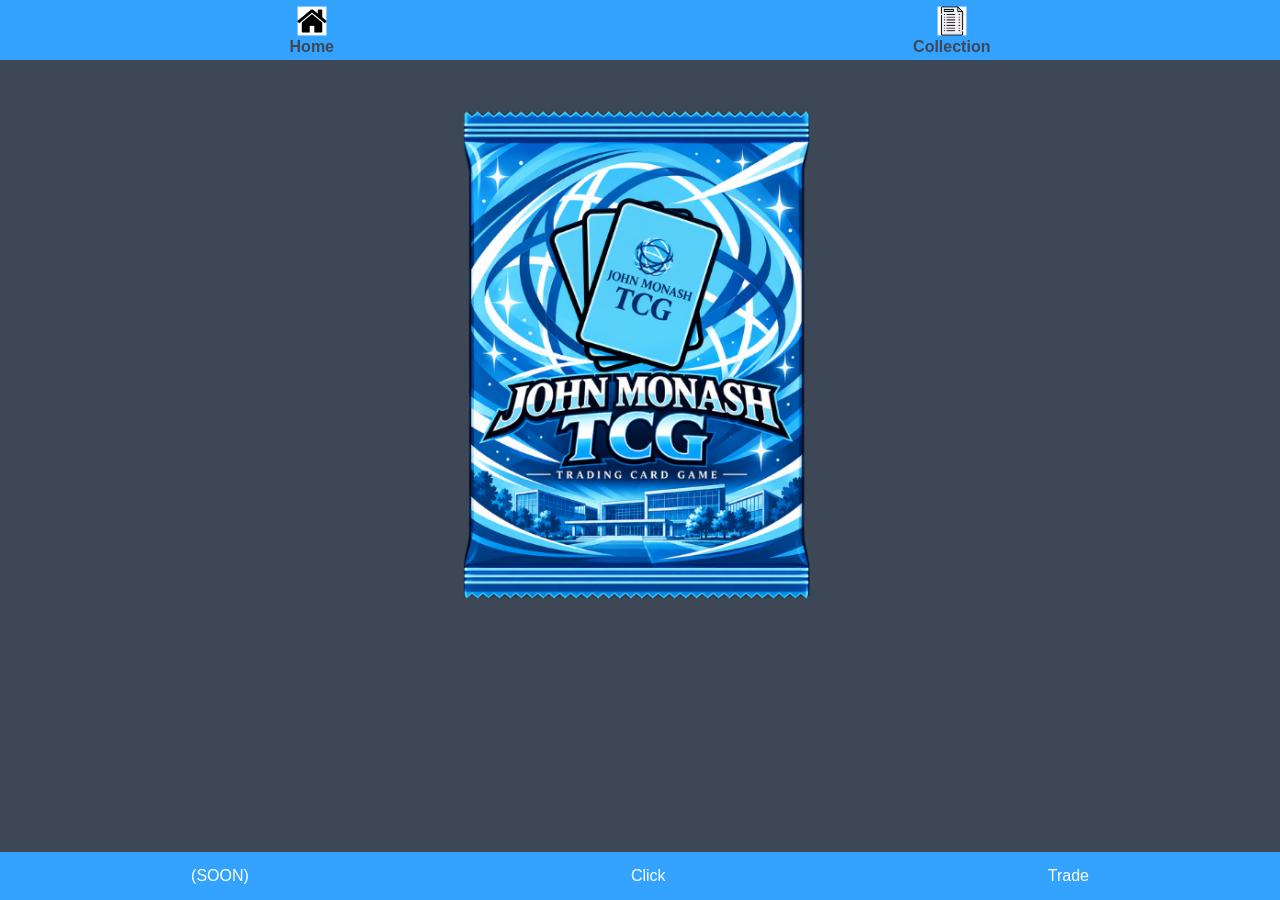
==== InnovationProject/index.html @ a755b14a "Add files via upload" ====
<!DOCTYPE html>
<html lang="en">
<head>
	<meta charset="utf-8"/>
	<meta name="viewport" content="width=device-width, initial-scale=1">
	<link rel="icon" type="image/png" href="index_images/favicon.png">
	<link rel="stylesheet" href="global.css">
	<title>JMSS RNG</title>
</head>
<body class="background">

	<!-- top bar -->
	<nav class="top-nav">
		<a href="index.html" style="text-decoration: none; color: inherit; display: inline-flex; flex-direction: column; align-items: center;" class="active">
			<img src="index_images/home_icon.png" alt="Home" style="display: block; width: 24px; height: 24px;" class="icon_image">
			<span class="span"><b>Home</b></span>
		</a>
		<a href="collection.html" style="text-decoration: none; color: inherit; display: inline-flex; flex-direction: column; align-items: center;" class="active">
			<img src="index_images/collection_icon.png" alt="Collection" style="display: block; width: 24px; height: 24px;" class="icon_image">
			<span class="span"><b>Collection</b></span>
		</a>
	</nav>

	<!-- text page -->
	<main style="padding-top: 80px; padding-bottom: 20px;">
		
	</main>

	<!-- card spot -->
	<img src="index_images/cardpacks/common.png" alt="Card Placeholder" class="center-image">
	
	<!-- bottom bar -->
	<nav class="bottom-nav">
		<a href="#" class="active">(SOON)</a>
		<a href="#">Click</a>
		<a href="trade.html">Trade</a>
	</nav>
	
</body>
</html>
---- InnovationProject/global.css ----
body {
  margin-left: 0;
  margin-bottom: 80px; 
  font-family: Arial, sans-serif;
}

.top-nav {
  position: fixed;
  top: 0;
  left: 0;
  width: 100%;         
  height: 60px;        
  background-color: #33A3FF;
  display: flex;       
  justify-content: space-around; 
  align-items: center; 
  z-index: 1000;
}

.bottom-nav {
  position: fixed;
  bottom: 0; 
  left: 0;
  width: 100%;              
  background-color: #33A3FF;
  display: flex;       
  z-index: 1000;
  justify-content: space-around;
  align-items: center; 
  padding: 15px 0;
}

.top-nav a, .bottom-nav a {
  color: white;
  text-decoration: none;
}

.background {
  background-color: #3E4756;
}

h1, .h1 {
  color: white;
}

.icon_image {
  transform: scale(1.2);
  margin: 5px;
}

span, .span {
  color: #3E4756;
  font-size: 100%;
}

.center-image {
  display: block;
  margin-left: auto;
  margin-right: auto;
  width: 90%;    
  max-width: 350px;
  height: auto;
}
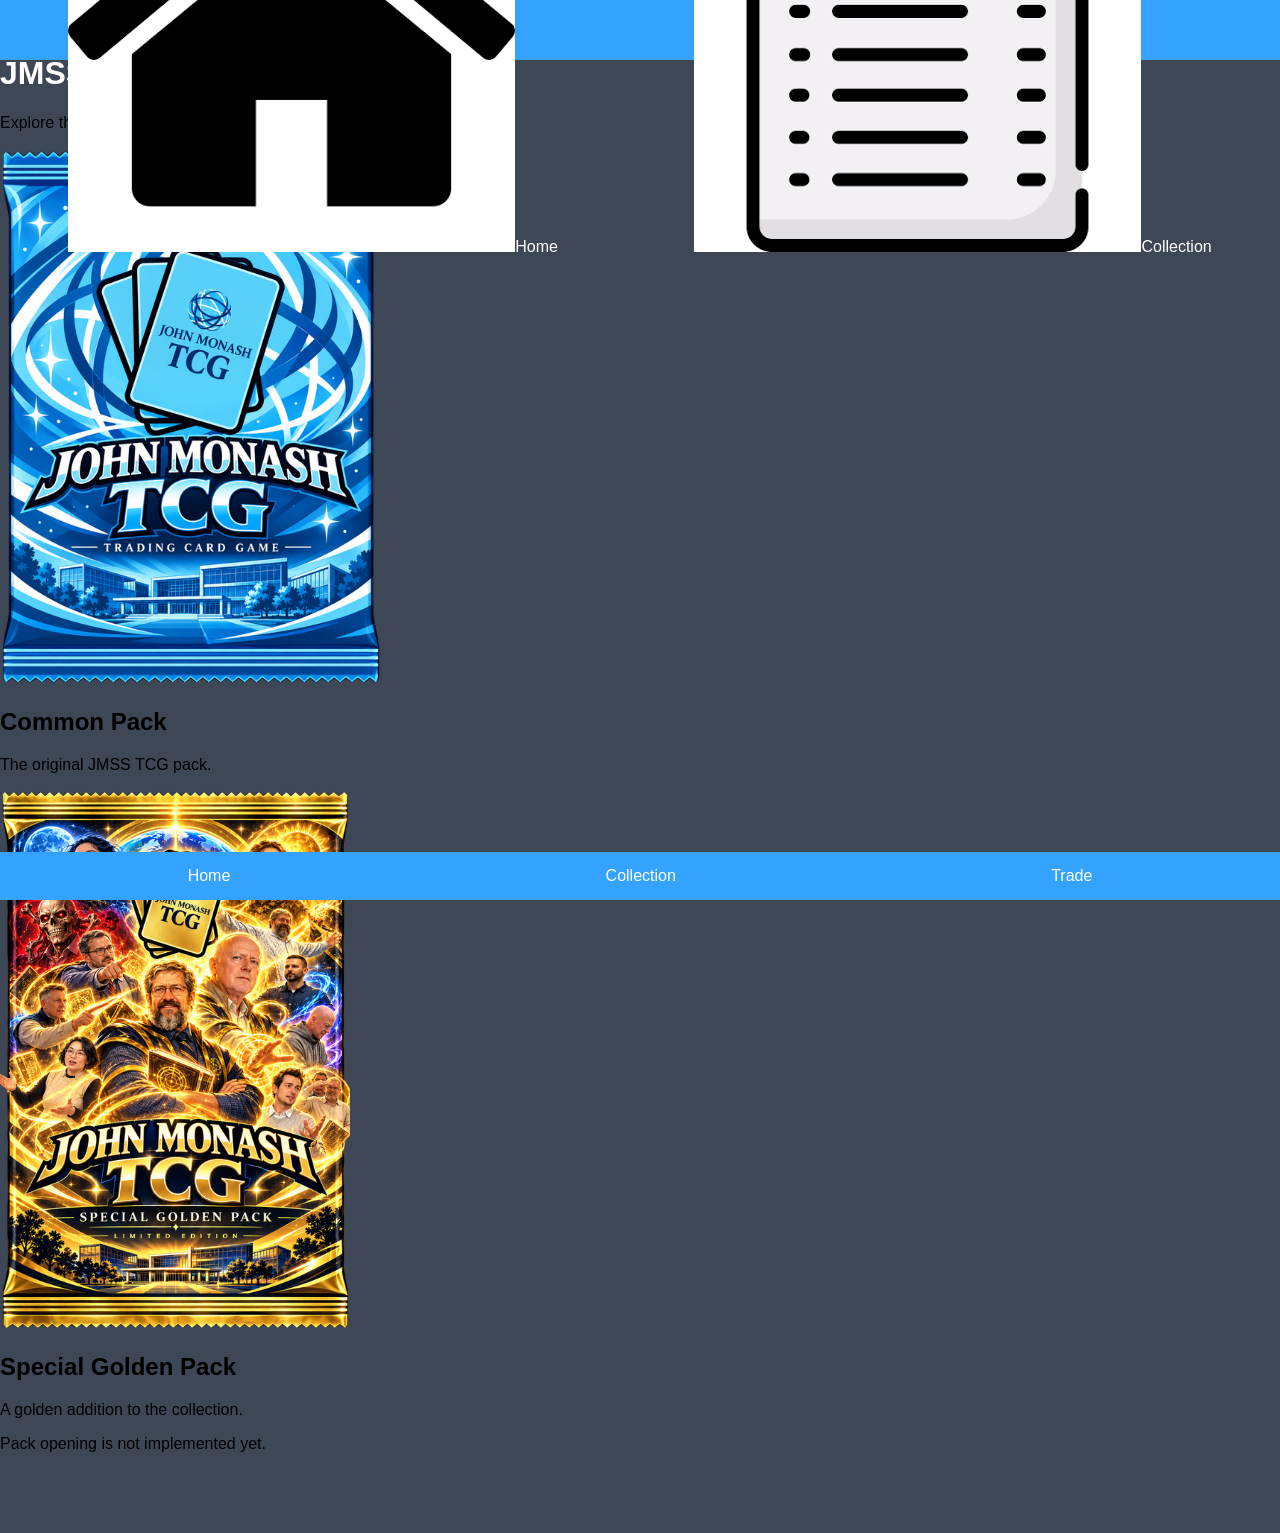
==== commit 7fcc4ede: "Consolidate updated index.html into InnovationProject" ====
--- a/InnovationProject/index.html
+++ b/InnovationProject/index.html
@@ -1,40 +1 @@
-<!DOCTYPE html>
-<html lang="en">
-<head>
-	<meta charset="utf-8"/>
-	<meta name="viewport" content="width=device-width, initial-scale=1">
-	<link rel="icon" type="image/png" href="index_images/favicon.png">
-	<link rel="stylesheet" href="global.css">
-	<title>JMSS RNG</title>
-</head>
-<body class="background">
-
-	<!-- top bar -->
-	<nav class="top-nav">
-		<a href="index.html" style="text-decoration: none; color: inherit; display: inline-flex; flex-direction: column; align-items: center;" class="active">
-			<img src="index_images/home_icon.png" alt="Home" style="display: block; width: 24px; height: 24px;" class="icon_image">
-			<span class="span"><b>Home</b></span>
-		</a>
-		<a href="collection.html" style="text-decoration: none; color: inherit; display: inline-flex; flex-direction: column; align-items: center;" class="active">
-			<img src="index_images/collection_icon.png" alt="Collection" style="display: block; width: 24px; height: 24px;" class="icon_image">
-			<span class="span"><b>Collection</b></span>
-		</a>
-	</nav>
-
-	<!-- text page -->
-	<main style="padding-top: 80px; padding-bottom: 20px;">
-		
-	</main>
-
-	<!-- card spot -->
-	<img src="index_images/cardpacks/common.png" alt="Card Placeholder" class="center-image">
-	
-	<!-- bottom bar -->
-	<nav class="bottom-nav">
-		<a href="#" class="active">(SOON)</a>
-		<a href="#">Click</a>
-		<a href="trade.html">Trade</a>
-	</nav>
-	
-</body>
-</html>
+<!doctype html><html lang="en"><head><meta charset="utf-8"><meta name="viewport" content="width=device-width,initial-scale=1"><meta name="theme-color" content="#101D35"><link rel="icon" type="image/png" href="index_images/favicon.png"><link rel="stylesheet" href="global.css"><title>Home | JMSS TCG</title></head><body class="background"><nav class="top-nav" aria-label="Main navigation"><a href="index.html"><img src="index_images/home_icon.png" alt="">Home</a><a href="collection.html"><img src="index_images/collection_icon.png" alt="">Collection</a></nav><main class="site-main"><div class="hero"><p class="eyebrow">JOHN MONASH SCIENCE SCHOOL</p><h1>JMSS Trading Card Game</h1><p class="subtext">Explore the packs. Build your collection.</p></div><section class="packs" aria-label="Card packs"><article class="pack"><img src="index_images/cardpacks/common.png" alt="JMSS TCG common booster pack"><h2>Common Pack</h2><p class="subtext">The original JMSS TCG pack.</p></article><article class="pack"><img src="index_images/cardpacks/gold.png" alt="JMSS TCG golden booster pack"><h2 class="gold-accent">Special Golden Pack</h2><p class="subtext">A golden addition to the collection.</p></article></section><p class="note">Pack opening is not implemented yet.</p></main><nav class="bottom-nav"><a href="index.html">Home</a><a href="collection.html">Collection</a><a href="trade.html">Trade</a></nav></body></html>
